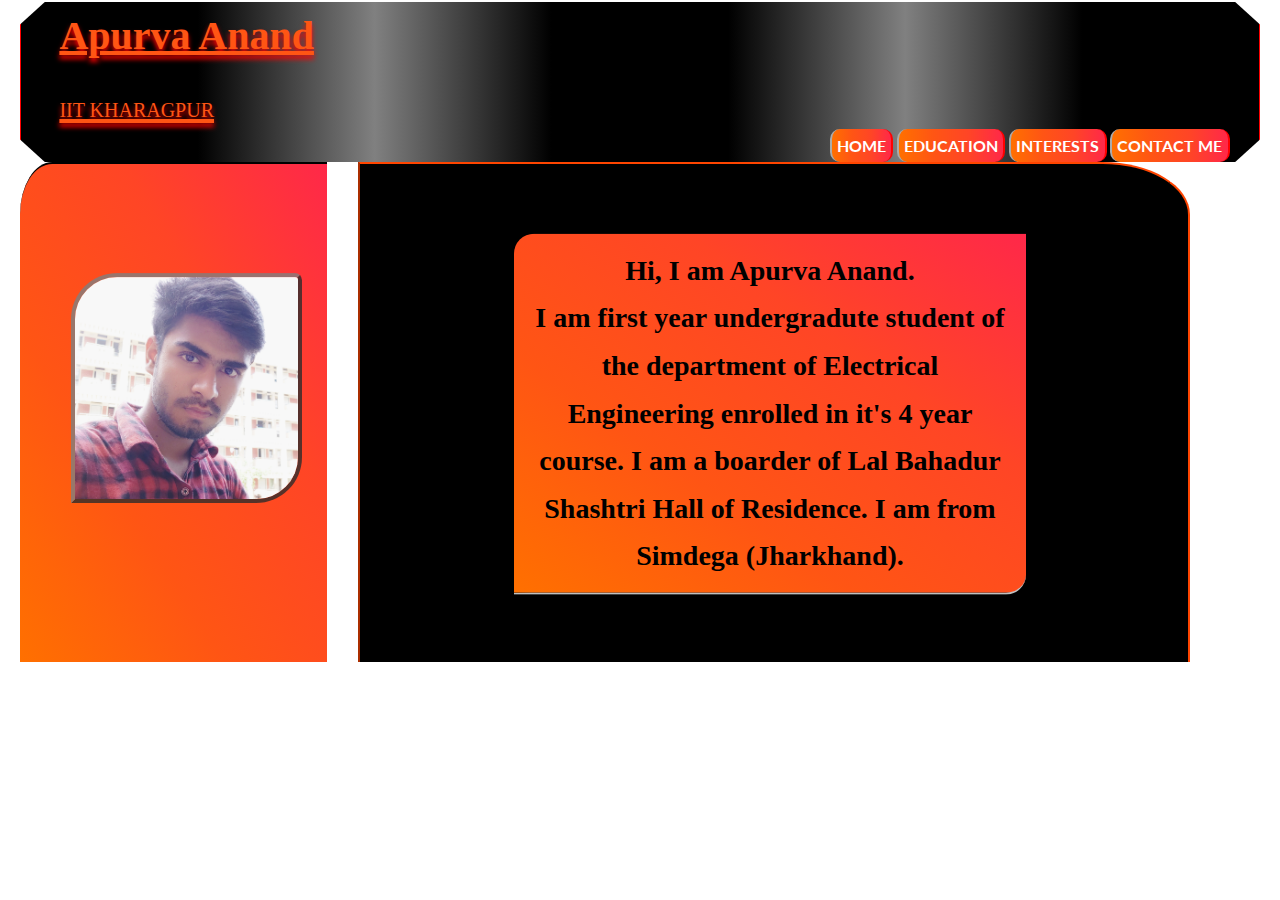
==== index.html @ 1cde4ef0 "Add files via upload" ====
<!DOCTYPE html>
<html lang="en">

<head>
    <meta charset="UTF-8">
    <meta http-equiv="X-UA-Compatible" content="ie=edge">
    <meta name="viewport" content="width=device-width, initial-scale=1">

    <link href="https://fonts.googleapis.com/css?family=Lato:100,300,400,700,900" rel="stylesheet">
    <link rel="shortcut icon" href="/img/logo.png" type="image/png">


    <link rel="stylesheet" href="./css/style.css">

    <title>A_Anand</title>

</head>

<body>
    <header class="header">
        <h1>Apurva Anand <br/><span id="text-1">IIT KHARAGPUR</span></h1>
        <div class="link">
            <ul id="nav_links">
                <li><a href="index.html" class="btn btn-link">Home</a></li>
                <li><a href="./sites/education.html" class="btn btn-link">Education</a></li>
                <li><a href="./sites/interests.html" class="btn btn-link">Interests</a></li>
                <li><a href="./sites/contactme.html" class="btn btn-link">Contact Me</a></li>
            </ul>
        </div>
    </header>

    <div class="break"></div>

    <div class="home">
        <img src="img/IMG_20200420_160817.jpg" id="pic" alt="My Pic" />
    </div>
    <div id="intro">
        <div>
            <div class="text">
                Hi, I am Apurva Anand.<br/> I am first year undergradute student of the department of Electrical Engineering enrolled in it's 4 year course. I am a boarder of Lal Bahadur Shashtri Hall of Residence. I am from Simdega (Jharkhand).
            </div>
        </div>
    </div>


</body>

</html>
---- css/style.css ----
* {
    margin: 0;
    padding: 0;
    box-sizing: border-box;
    scroll-behavior: smooth;
}

h1 {
    color: rgb(255, 85, 20);
    font-family: "Great Vibes", cursive;
    font-size: 40px;
    margin-bottom: 0px;
    position: absolute;
    margin-left: 3vw;
    text-shadow: 0 4px 5px red;
    text-decoration: underline;
}

#text-1 {
    margin-top: 0;
    font-weight: lighter;
    font-size: 50%;
}

body {
    font-family: "Lato", sans-serif;
    font-weight: 400;
    font-size: 16px;
    line-height: 1.7;
    color: #777;
    padding: 20px;
    padding-top: 2px;
}

.header {
    background: linear-gradient(to right, black, black, grey, black, black, grey, black, black);
    height: 160px;
    border-left: 1.8px red solid;
    position: relative;
    border-right: 1.8px red solid;
    clip-path: polygon(2% 0, 98% 0, 100% 14%, 100% 86%, 98% 100%, 2% 100%, 0% 86%, 0% 14%)
}

.link ul {
    position: relative;
    top: 127px;
    list-style: none;
    float: right;
    margin-right: 2vw;
}

#nav_links li {
    float: left;
    margin-right: 0.3vw;
    margin-bottom: 2px;
}

.btn:link,
.btn:visited {
    display: block;
    text-transform: uppercase;
    text-decoration: none;
    display: inline-block;
    transition: all 0.1s;
    font-weight: bold;
    z-index: 4;
}

.btn:hover {
    transform: translateY(-3px);
}

.btn:active {
    transform: translateY(-1px);
}

.btn-link {
    background: linear-gradient( to right, rgb(255, 112, 0), rgb(255, 85, 20), rgb(255, 69, 38), rgb(255, 40, 73));
    color: white;
    font-weight: bold;
    padding: 0.3vh 0.4vw;
    border-radius: 10px;
    border-right: 2px red inset;
    border-left: 2px white inset;
}

.btn-link:hover {
    box-shadow: 5px 10px 20px rgba(218, 0, 0, 0.8);
}

.break {
    clear: both;
}

.home {
    border-top: 2px black solid;
    position: absolute;
    border-top-left-radius: 10.5%;
    height: 500px;
    width: 24vw;
    background: linear-gradient(to right top, rgb(255, 112, 0), rgb(255, 85, 20), rgb(255, 69, 38), rgb(255, 40, 73))
}

.home img {
    width: 18vw;
    position: relative;
    top: 40px;
    left: 4vw;
    transform: translateY(30%);
    border-top-left-radius: 20%;
    border-bottom-right-radius: 20%;
    border-top-right-radius: 3%;
    border: 4px rgba(128, 128, 128, 0.8) outset;
}

#intro {
    width: 65vw;
    height: 500px;
    position: absolute;
    left: 28vw;
    border-top: 2px orangered solid;
    background-color: black;
    color: orangered;
    border-right: 2px orangered inset;
    border-top-right-radius: 10.5%;
    border-left: 2px orangered inset;
}

.text {
    text-align: center;
    align-items: center;
    position: absolute;
    top: 250px;
    left: 32vw;
    transform: translate(-50%, -50%);
    color: black;
    font-weight: bold;
    width: 40vw;
    padding: 1vw;
    border-top-left-radius: 20px;
    border-bottom-right-radius: 20px;
    border-bottom: 2px silver solid;
    font-family: 'Times New Roman', Times, serif;
    font-size: 28px;
    background: linear-gradient(to right top, rgb(255, 112, 0), rgb(255, 85, 20), rgb(255, 69, 38), rgb(255, 40, 73))
}

.educ {
    list-style: none;
}

.main {
    text-decoration: underline;
}

.text-2 {
    font-size: 75%;
    text-align: left;
}

.icons {
    height: 8vw;
    width: 8vw;
    border-radius: 25%;
    margin-right: 3vw;
}

@media only screen and (max-width: 572px) {
    body {
        font-size: 10px;
    }
    .home img {
        width: 33vw;
        position: relative;
        top: 30px;
        left: 4vw;
    }
    .link ul {
        position: relative;
        top: 80px;
        list-style: none;
        float: right;
        margin-right: 0vw;
    }
    .home {
        width: 40vw;
    }
    .header {
        height: 130px;
        clip-path: polygon(2% 0, 98% 0, 100% 14%, 100% 86%, 98% 100%, 2% 100%, 0% 86%, 0% 14%)
    }
    #intro {
        width: 45vw;
        left: 48vw;
    }
    .text {
        text-align: center;
        align-items: center;
        position: absolute;
        left: 22.5vw;
        width: 35vw;
        padding-bottom: 20px;
        font-family: 'Times New Roman', Times, serif;
        font-size: 14px;
        background: linear-gradient(to right top, rgb(255, 112, 0), rgb(255, 85, 20), rgb(255, 69, 38), rgb(255, 40, 73))
    }
    h1 {
        color: rgb(255, 85, 20);
        font-family: "Great Vibes", cursive;
        font-size: 22px;
        margin-bottom: 0px;
        position: absolute;
        margin-left: 3vw;
        text-shadow: 0 4px 5px red;
        text-decoration: underline;
    }
    .icons {
        height: 16vw;
        width: 16vw;
        margin-bottom: 10px;
    }
}
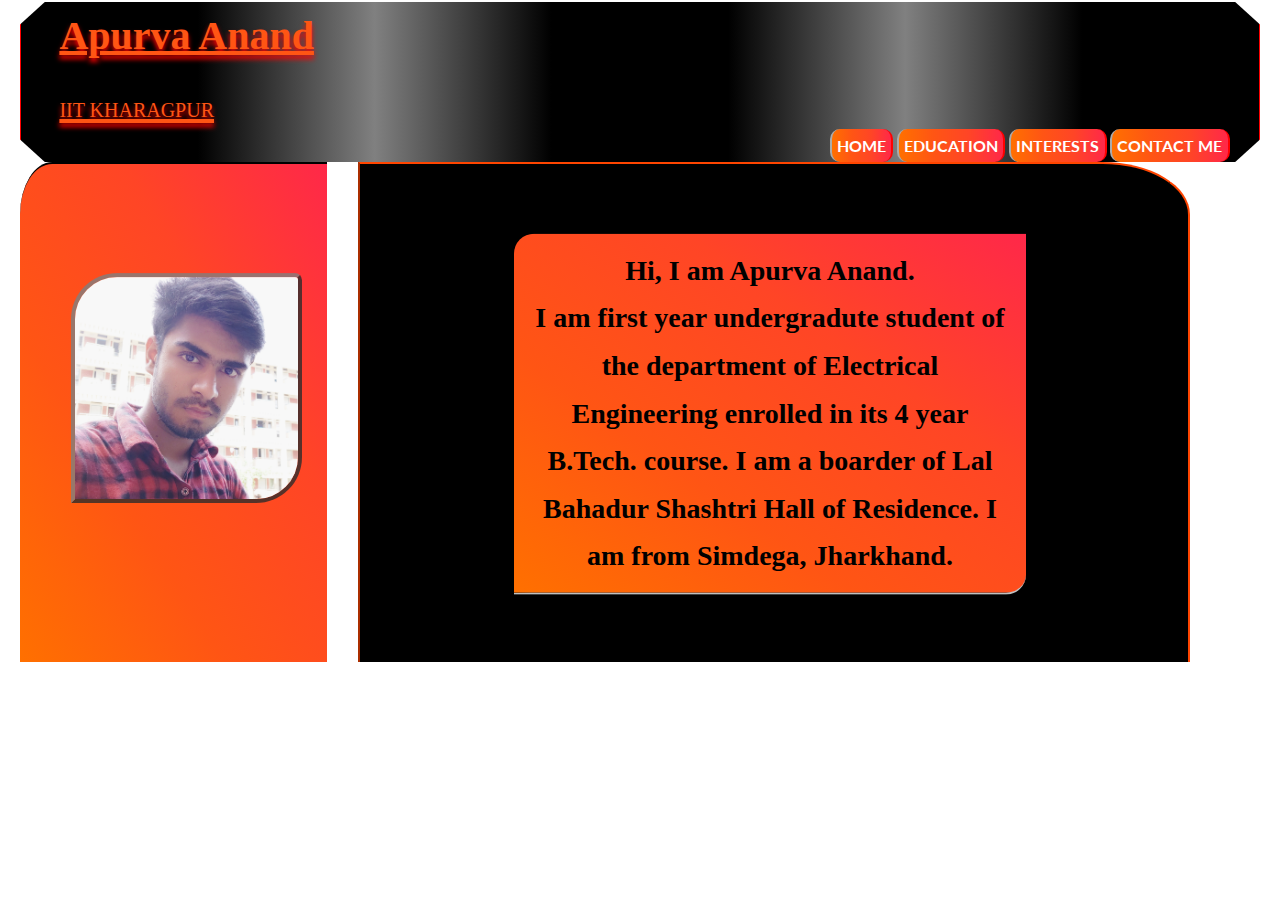
==== commit ffe0c310: "Update index.html" ====
--- a/index.html
+++ b/index.html
@@ -7,7 +7,7 @@
     <meta name="viewport" content="width=device-width, initial-scale=1">
 
     <link href="https://fonts.googleapis.com/css?family=Lato:100,300,400,700,900" rel="stylesheet">
-    <link rel="shortcut icon" href="/img/logo.png" type="image/png">
+    <link rel="shortcut icon" href="./img/logo.png" type="image/png">
 
 
     <link rel="stylesheet" href="./css/style.css">
@@ -37,7 +37,7 @@
     <div id="intro">
         <div>
             <div class="text">
-                Hi, I am Apurva Anand.<br/> I am first year undergradute student of the department of Electrical Engineering enrolled in it's 4 year course. I am a boarder of Lal Bahadur Shashtri Hall of Residence. I am from Simdega (Jharkhand).
+                Hi, I am Apurva Anand.<br/> I am first year undergradute student of the department of Electrical Engineering enrolled in its 4 year B.Tech. course. I am a boarder of Lal Bahadur Shashtri Hall of Residence. I am from Simdega, Jharkhand.
             </div>
         </div>
     </div>
@@ -45,4 +45,4 @@
 
 </body>
 
-</html>+</html>
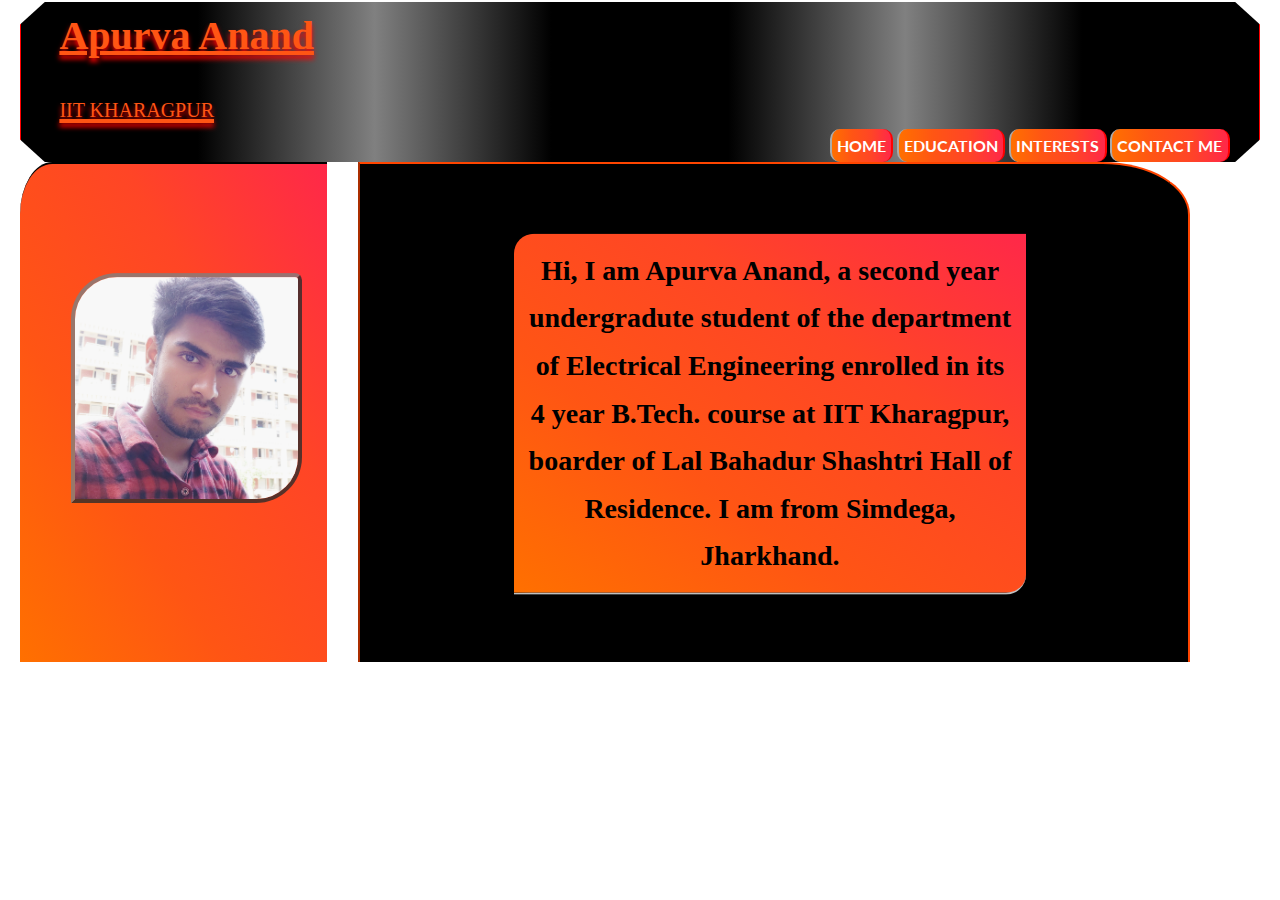
==== commit b41f3dcc: "Update index.html" ====
--- a/index.html
+++ b/index.html
@@ -37,7 +37,7 @@
     <div id="intro">
         <div>
             <div class="text">
-                Hi, I am Apurva Anand.<br/> I am first year undergradute student of the department of Electrical Engineering enrolled in its 4 year B.Tech. course. I am a boarder of Lal Bahadur Shashtri Hall of Residence. I am from Simdega, Jharkhand.
+                Hi, I am Apurva Anand, a second year undergradute student of the department of Electrical Engineering enrolled in its 4 year B.Tech. course at IIT Kharagpur, boarder of Lal Bahadur Shashtri Hall of Residence. I am from Simdega, Jharkhand.
             </div>
         </div>
     </div>
--- a/css/style.css
+++ b/css/style.css
@@ -165,7 +165,7 @@
     margin-right: 3vw;
 }
 
-@media only screen and (max-width: 572px) {
+@media only screen and (max-width: 970px) {
     body {
         font-size: 10px;
     }
@@ -184,6 +184,7 @@
     }
     .home {
         width: 40vw;
+        height:600px;
     }
     .header {
         height: 130px;
@@ -192,6 +193,7 @@
     #intro {
         width: 45vw;
         left: 48vw;
+        height:600px;
     }
     .text {
         text-align: center;
@@ -219,4 +221,4 @@
         width: 16vw;
         margin-bottom: 10px;
     }
-}+}
